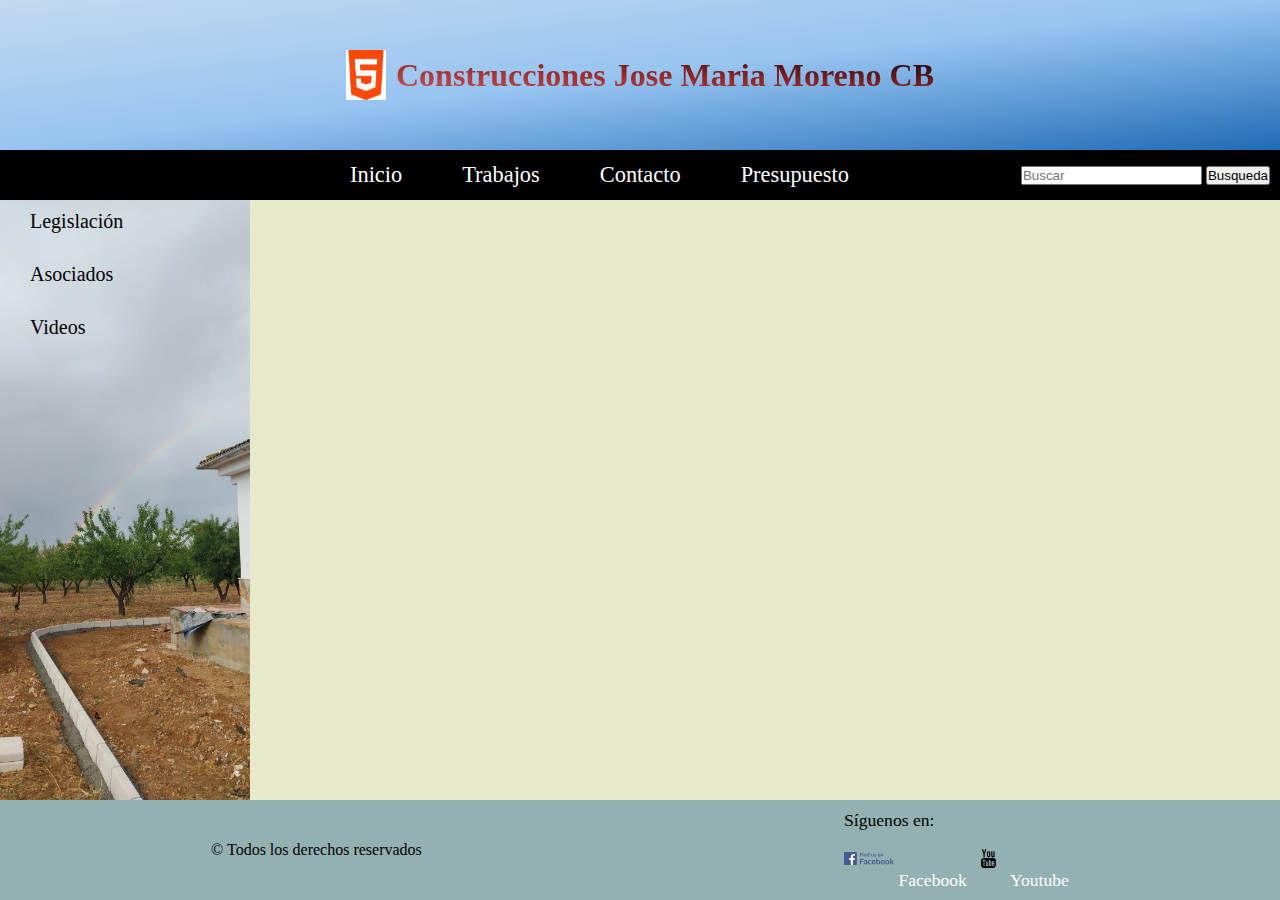
==== views/asociados.html @ ada29bcc "Contenido del proyecto" ====
<!DOCTYPE html>
<html lang="es">
<head>
    <meta charset="UTF-8">
    <meta name="viewport" content="width=device-width, initial-scale=1.0">
    <meta name="description" content="En Construcciones Jose Maria Moreno CB ofrecemos nuestra larga experiencia de mas de 25 años en el sector de la construccion y reforma, para que haga realidad sus proyectos. Cuenta con nuestra orientacion, consejos y profesionalidad para llevarlos a cabo de forma. Nuestros clientes nos avalan.">
    <meta name="keywords" content="Construccion, Reformas, Obra">
    <meta name="author" content="Joma Moreno">
    <meta name="lang" content="es">
    <meta name="revisit-after" content="7 days">
    <meta name="category" content="Construcciones y reformas">
    
    <!--Favicon-->
    <link rel="icon" type="image/x-icon" href="../favicon.ico?v=2">
    
    <!--Css-->
    <link rel="stylesheet" href="../estilos/estilos.css">

    <title> Construcciones Jose Maria Moreno CB </title>
</head>

<body>

    <div class="principal">


        <!--Cabecera-->

        <header>
            <img class="logo" src="../assets/images/logo.png" alt="logo" width="225" height="225">
            <h1>Construcciones Jose Maria Moreno CB</h1>
        </header>


        <!--Barra de navegación-->

        <nav>
            <ul class="caja1">
                <li>
                    <a class="enlace" href="../index.html">Inicio</a>
                </li>
                <li>
                    <a class="enlace" href="productos.html">Trabajos</a>
                </li>
                <li>
                    <a class="enlace" href="contacto.html">Contacto</a>
                </li>
                <li>
                    <a class="enlace" href="presupuesto.html">Presupuesto</a>
                </li>
            </ul>
            <form class="caja2">
                <input type="search" placeholder="Buscar">
                <input type="submit" value="Busqueda">
            </form>
        </nav>

        <main>

        </main>


        <!--Barra de navegación lateral-->

        <aside>
            <ul class="caja3">
                <li>
                    <a class="enlace1" href="legislacion.html">Legislación</a>
                </li>
                <li>
                    <a class="enlace1 activo" href="#">Asociados</a>
                </li>
                <li>
                    <a class="enlace1" href="videos.html">Videos</a>
                </li>
            </ul>
        </aside>


        <!--Pie de página-->

        <footer>
            <p>&copy; Todos los derechos reservados</p>
            <div class="pie">
                <p>Síguenos en:</p>
                <img class="logo1" src="../assets/images/find-us-on-facebook-logo-svgrepo-com.svg" alt="Logotipo de Facebook" width="800" height="800">
                <a class="enlace" href="https://www.facebook.com/campingbungalows.labolera">Facebook</a>
                <img class="logo2" src="../assets/images/youtube-svgrepo-com.svg" alt="Logotipo de Youtube" width="800" height="800"> 
                <a class="enlace" href="https://www.youtube.com/watch?v=E3QV-Q6gMbI&list=PL3ANikm00BsQ8XFvS35hcydenPT0xJxWL&ab_channel=fischerIb%C3%A9rica">Youtube</a> 
            </div>
        </footer>
    </div>

</body>
---- estilos/estilos.css ----
/*-*-*-*-*-*-*-*-*-*-*-*-*-*-*-*-*-*-*-*-*-*-*-*-*-*-*-*-*/
/*-*-*-*-*-*-*-*-*-* ESTILOS GENERALES *-*-*-*-*-*-*-*-*-*/
/*-*-*-*-*-*-*-*-*-*-*-*-*-*-*-*-*-*-*-*-*-*-*-*-*-*-*-*-*/

* {
    padding: 0;
    margin: 0;
    box-sizing: border-box;
}

:root {
    --negro: black;
    --blanco: white;
    --azul-claro: rgb(199, 219, 212);
    --verdana: Verdana, Geneva, Tahoma, sans-serif;
}

.principal {
    height: 100vh;
    display: grid;
    grid-template-areas: 
    "my-header my-header"
    "my-nav my-nav"
    "my-aside my-main"
    "my-footer my-footer";
    grid-template-rows: 150px 50px 1fr 100px;
    grid-template-columns: 250px 1fr;
}


/* ESTILOS DE LA CABECERA */

header {
    grid-area: my-header;
    display: flex;
    justify-content: center;
    align-items: center;
    background: linear-gradient(to right bottom, rgb(195, 217, 239), rgb(151, 196, 241), rgb(32, 108, 183));
}

.logo {
    width: 50px;
    height: 50px;
    padding-right: 10px;
}

h1 {
    background: linear-gradient(to left bottom, rgb(16, 1, 12), rgb(151, 38, 38), rgb(203, 88, 88));
    background-clip: text;
    -webkit-text-fill-color: transparent;
}


/* ESTILOS DE LA BARRA DE NAVEGACION */

nav {
    grid-area: my-nav;
    display: flex;
    justify-content: space-between;
    align-items: center;
    background-color: var(--negro);
}

.caja1 {
    display: flex;
    font-size: 1.4rem;
    gap: 60px;
    padding-left: 350px;
    list-style-type: none;
}

.enlace {
    text-decoration: none;
    color: var(--blanco);
    transition: all .3s ease-in-out;
}

.enlace:hover {
    color: rgb(178, 32, 32);
    background-color: rgba(6, 54, 54, 0.479);
}

.activo {
    color: rgb(21, 44, 172);
}

.caja2 {
    padding-right: 10px;
}


/* ESTILOS DE LA SECCION PRINCIPAL */

main {
    grid-area: my-main;
    background-color: rgb(231, 233, 202);
}

h2 {
    text-align: center;
    margin-top: 20px;
    margin-bottom: 20px;
}

h3 {
    text-align: center;
    margin-top: 30px;
    margin-bottom: 15px;
}

h4 {
    text-align: center;
    margin-top: 15px;
    margin-bottom: 10px;
}

.margen {
    margin-top: 20px;
}


/* ESTILOS DE LA BARRA LATERAL */

aside {
    grid-area: my-aside;
    background: url(../assets/images/Baldosa_Pepe.jpg) center/cover no-repeat; 
    display: flex;
    flex-direction: column;
}

.caja3 {
    list-style-type: none;
    height: 50px;
    width: 200px;
    display: flex;
    flex-direction: column;
    font-size: 20px;
    row-gap: 30px;
    padding-left: 30px;
    padding-top: 10px;
}

.enlace1 {
    text-decoration: none;
    color: var(--negro);
    transition: all .2s ease-in-out;
}

.enlace1:hover {
    color: rgb(178, 32, 32);
    background-color: rgba(118, 149, 207, 0.226);
    width: 100%;
    display: flex;
}


/* ESTILOS DEL PIE DE PAGINA */

footer {
    grid-area: my-footer;
    display: flex;
    justify-content: space-around;
    align-items: center;
    background-color: rgb(147, 177, 177);
}

.pie {
    font-size: 1.1rem;
}

.logo1 {
    width: 50px;
    height: 55px;
}

.logo2 {
    width: 35px;
    height: 40px;
    padding-bottom: 15px;
}


/*-*-*-*-*-*-*-*-*-*-*-*-*-*-*-*-*-*-*-*-*-*-*-*-*-*-*/
/*-*-*-*-*-*-*-*-*-* PAGINA INICIO *-*-*-*-*-*-*-*-*-*/
/*-*-*-*-*-*-*-*-*-*-*-*-*-*-*-*-*-*-*-*-*-*-*-*-*-*-*/

/* ESTILOS DE LA SECCION PRINCIPAL */

.inicio {
    padding: 40px;
    font-family: var(--verdana);
}

.lista-inicio {
    margin-left: 50px;
}


/*-*-*-*-*-*-*-*-*-*-*-*-*-*-*-*-*-*-*-*-*-*-*-*-*-*-*-*-*/
/*-*-*-*-*-*-*-*-*-* PAGINA PRODUCTOS *-*-*-*-*-*-*-*-*-*/
/*-*-*-*-*-*-*-*-*-*-*-*-*-*-*-*-*-*-*-*-*-*-*-*-*-*-*-*/

/* ESTILOS DE LA SECCION PRINCIPAL */

.productos {
    width: 100%;
    padding: 30px 15px;
    margin-bottom: 40px;
    font-family: var(--verdana);
    background-color: var(--azul-claro);
}

.productos1 {
    width: 100%;
    padding: 30px 15px;
    margin-top: 40px;
    font-size: small;
    font-family: var(--verdana);
    background-color: var(--azul-claro);
}

.productos2 {
    padding-bottom: 10px;
}

div ol li {
    margin-left: 55px;
}

/* ESTILOS DE LA REJILLA DE FOTOS */

.rejilla {
    padding: 16px;
    margin: 0 auto;
    display: grid;
    grid-template-columns: 200px 200px 200px 200px;
    grid-template-rows: 200px 200px 200px;
    grid-gap: 16px;
    justify-content: center;
}

.imagen1 {
    width: 100%;
    height: 100%;
    border-radius: 10px;
    object-fit: cover;
}

.foto1 {
    grid-row: 1 / 3;
}

.foto2 {
    grid-column: 3 / 5;
}

.foto3 {
    grid-row: 2 / 4;
}

.foto4 {
    grid-column: 3 / 5;
}


/*-*-*-*-*-*-*-*-*-*-*-*-*-*-*-*-*-*-*-*-*-*-*-*-*-*-*-*/
/*-*-*-*-*-*-*-*-*-* PAGINA CONTACTO *-*-*-*-*-*-*-*-*-*/
/*-*-*-*-*-*-*-*-*-*-*-*-*-*-*-*-*-*-*-*-*-*-*-*-*-*-*-*/

/* ESTILOS DE LA SECCION PRINCIPAL */

.contacto {
    width: 100%;
    padding: 30px 15px;
    margin-bottom: 40px;
    font-size: 0.9rem;
    font-family: var(--verdana);
    background-color: var(--azul-claro);
}

.lateral {
    margin-left: 10px;
}

.contacto1 {
    display: flex;
    justify-content: space-around;
    align-items: center;
    margin-bottom: 40px;
}

.imagen {
    width: 300px;
    height: 300px;
}


/*-*-*-*-*-*-*-*-*-*-*-*-*-*-*-*-*-*-*-*-*-*-*-*-*-*-*-*-*-*/
/*-*-*-*-*-*-*-*-*-* PAGINA PRESUPUESTO *-*-*-*-*-*-*-*-*-*/
/*-*-*-*-*-*-*-*-*-*-*-*-*-*-*-*-*-*-*-*-*-*-*-*-*-*-*-*-*/

/* ESTILOS DE LA SECCION PRINCIPAL */


.presupuesto {
    width: 100%;
    padding: 30px 15px;
    margin-bottom: 40px;
    font-size: 0.9rem;
    font-family: var(--verdana);
    background-color: var(--azul-claro);
}

/* ESTILOS DEL FORMULARIO */

.caja-form {
    width: 80%;
    margin: 0 auto;
    padding: 5% 0;
}

.lista-form {
    list-style-type: none;
    padding: 0;
    max-width: 800px;
    margin: 0 auto;
}

.lista-form li {
    display: flex;
    align-items: center;
}

.lista-form > li:not(:last-child) {
    margin-bottom: 20px;
}

.lista-form li label {
    padding: 8px;
    font-weight: 300;
    letter-spacing: 5px;
    text-transform: uppercase;
}

.lista-form > li > label {
    flex: 1 0 120px;
    max-width: 220px;
}

.lista-form > li > label + * {
    flex: 1 0 220px;
}

.lista-form li input:not([type="radio"]), .lista-form li textarea {
    padding: 15px;
    border: none;
}

.caja-form1 {
   margin-right: 460px;
}

.caja-form1 label {
    font-size: 0.5rem;
}

.lista-form .botones button {
    margin-left: auto;
    padding: 8px 16px;
    border: none;
    background-color: var(--negro);
    color: azure;
    text-transform: uppercase;
    letter-spacing: 5px;
    border-radius: 5px;
}

.lista-form .botones {
    display: flex;
    align-items: center;
}

.botones button:hover {
    color: green;
}
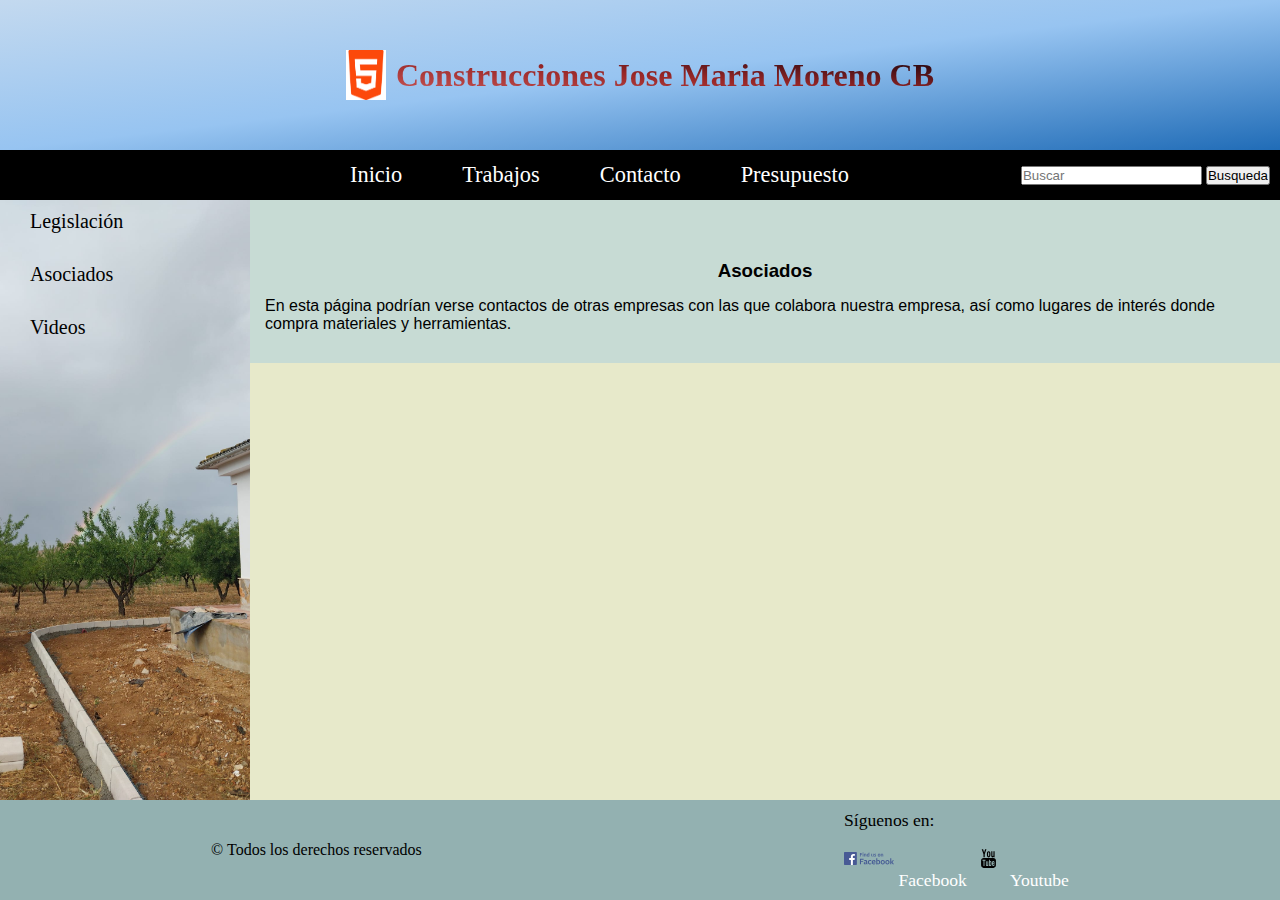
==== commit 1d697d53: "Aportamos los archivos" ====
--- a/views/asociados.html
+++ b/views/asociados.html
@@ -56,7 +56,10 @@
         </nav>
 
         <main>
-
+            <div class="productos">
+                <h3>Asociados</h3>
+                <p>En esta página podrían verse contactos de otras empresas con las que colabora nuestra empresa, así como lugares de interés donde compra materiales y herramientas.</p>
+            </div>
         </main>
 
 
